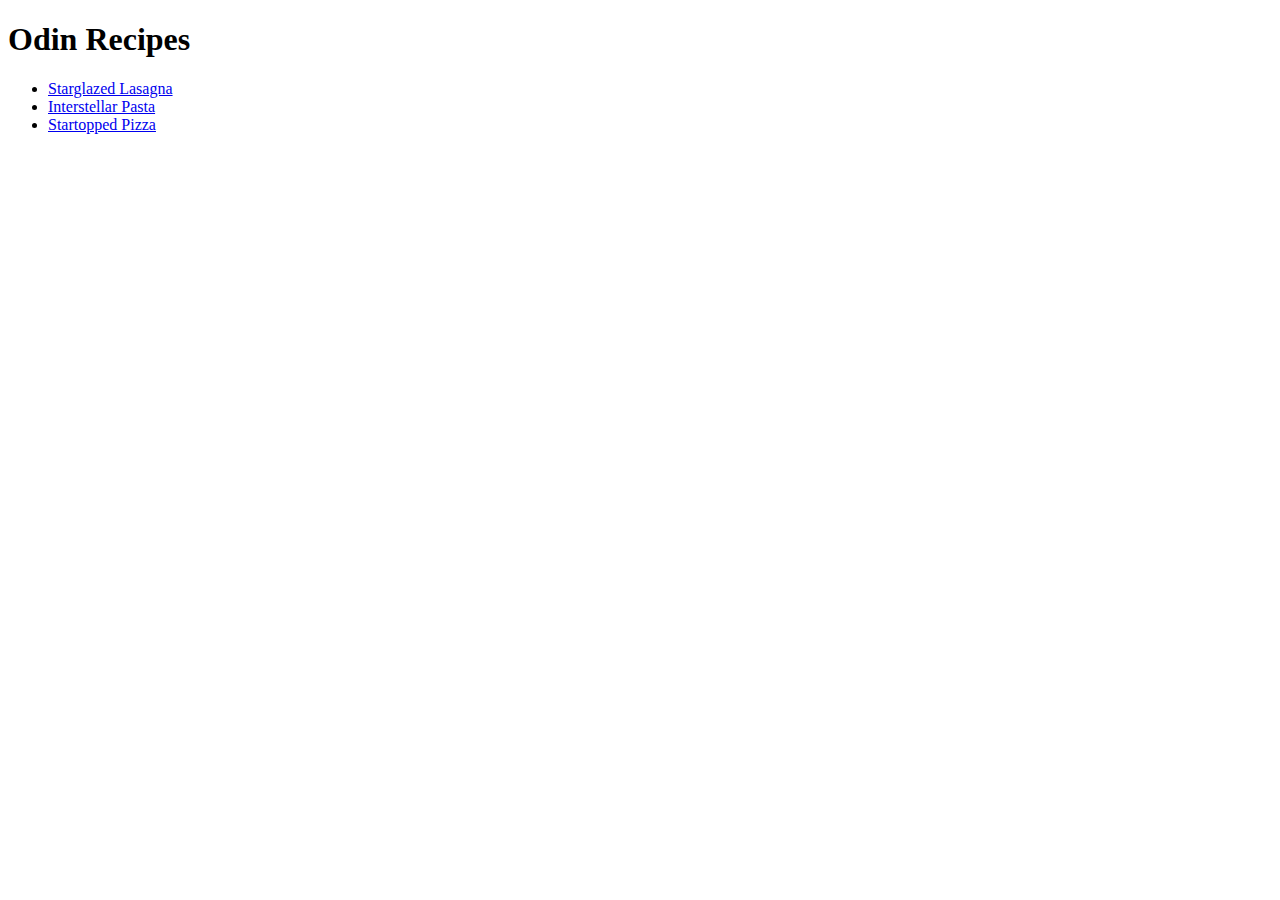
==== index.html @ 2cd34154 "Completed Odin Recipes Project" ====
<!DOCTYPE html>
<html lang="en">
<head>
    <meta charset="UTF-8">
    <meta http-equiv="X-UA-Compatible" content="IE=edge">
    <meta name="viewport" content="width=device-width, initial-scale=1.0">
    <title>Document</title>
</head>
<body>
    <h1>Odin Recipes</h1>
    <ul>
        <li><a href="recipes/lasagna.html">Starglazed Lasagna</a></li>
        <li><a href="recipes/pasta.html">Interstellar Pasta</a></li>
        <li><a href="recipes/pizza.html">Startopped Pizza</a></li>
    </ul>
</body>
</html>
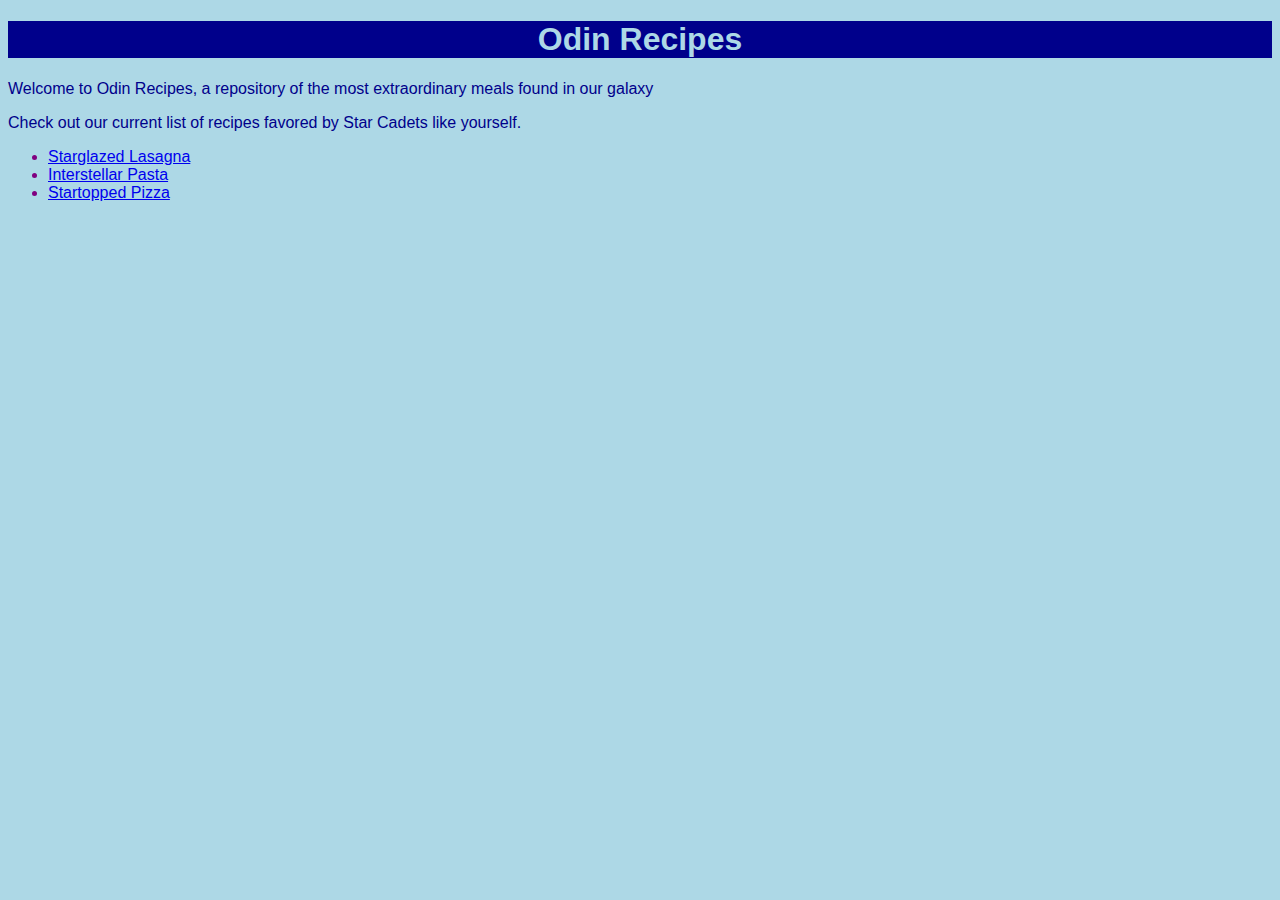
==== commit 560b095b: "Updated the style of main page index.html" ====
--- a/index.html
+++ b/index.html
@@ -4,14 +4,23 @@
     <meta charset="UTF-8">
     <meta http-equiv="X-UA-Compatible" content="IE=edge">
     <meta name="viewport" content="width=device-width, initial-scale=1.0">
-    <title>Document</title>
+    <link rel="stylesheet" href="style.css">
+    <title>Superstar Recipes</title>
 </head>
 <body>
-    <h1>Odin Recipes</h1>
-    <ul>
-        <li><a href="recipes/lasagna.html">Starglazed Lasagna</a></li>
-        <li><a href="recipes/pasta.html">Interstellar Pasta</a></li>
-        <li><a href="recipes/pizza.html">Startopped Pizza</a></li>
-    </ul>
+    <div class="titles">
+        <h1>Odin Recipes</h1>
+    </div>
+    <div class="content">
+        <p>Welcome to Odin Recipes, a repository of the most extraordinary meals found in our galaxy</p>
+        <p>Check out our current list of recipes favored by Star Cadets like yourself.</p>
+    </div>
+    <div class="collections">
+        <ul>
+            <li><a href="recipes/lasagna.html">Starglazed Lasagna</a></li>
+            <li><a href="recipes/pasta.html">Interstellar Pasta</a></li>
+            <li><a href="recipes/pizza.html">Startopped Pizza</a></li>
+        </ul>
+    </div>
 </body>
 </html>--- a/style.css
+++ b/style.css
@@ -0,0 +1,19 @@
+body {
+    background-color: lightblue;
+    font-family: helvetica;
+}
+
+.titles {
+    color: lightblue;
+    background-color: darkblue;
+    display: block;
+    text-align: center;
+}
+
+.content {
+    color: darkblue;
+}
+
+.collections {
+    color: purple;
+}